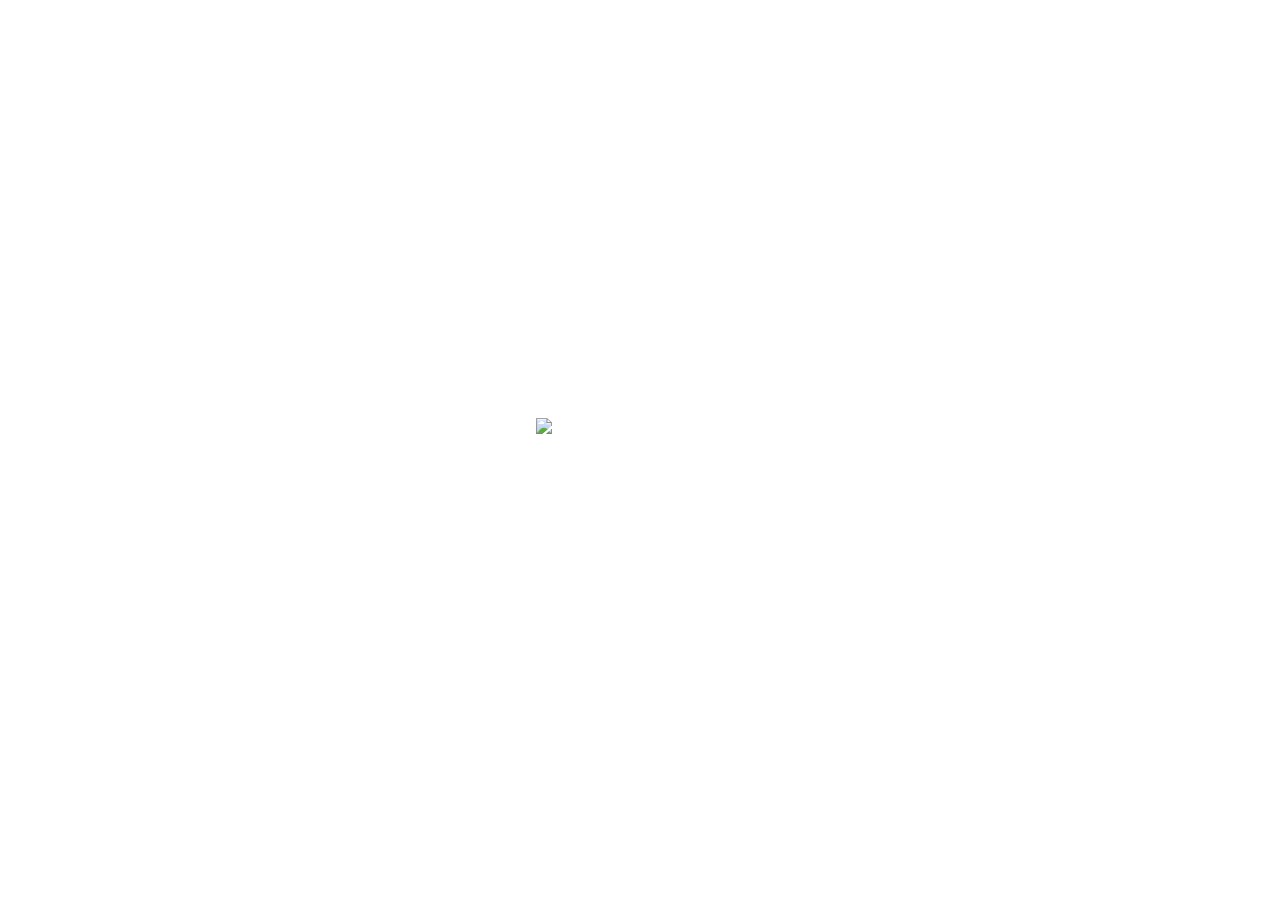
==== src/main/resources/templates/index.html @ b9039253 "lqf" ====
<!DOCTYPE html>
<html xmlns:th="http://www.thymeleaf.org" lang="es" class="h-100">
  <head>
    <meta charset="utf-8" />
    <meta name="viewport" content="width=device-width, initial-scale=1" />
    <meta name="description" content="" />
    <meta name="author" content="Mark Otto, Jacob Thornton, and Bootstrap contributors" />
    <meta name="generator" content="Hugo 0.84.0" />
    <title>Cover Template · Bootstrap v5.0</title>

    <link rel="canonical" href="https://getbootstrap.com/docs/5.0/examples/cover/" />
    <link th:href="@{/fonts/arnold_bocklin_mn.ttf}" rel="stylesheet" type="text/css" />

    <!-- Bootstrap core CSS -->
    <!-- <link href="../assets/dist/css/bootstrap.min.css" rel="stylesheet" /> -->
    <link rel="stylesheet" href="https://cdnjs.cloudflare.com/ajax/libs/twitter-bootstrap/5.1.0/css/bootstrap.min.css" />

    <style>
      .bd-placeholder-img {
        font-size: 1.125rem;
        text-anchor: middle;
        -webkit-user-select: none;
        -moz-user-select: none;
        user-select: none;
      }

      @media (min-width: 768px) {
        .bd-placeholder-img-lg {
          font-size: 3.5rem;
        }
      }
    </style>

    <!-- Custom styles for this template -->
    <link th:href="@{/css/cover.css}" href="/css/cover.css" rel="stylesheet" />
  </head>
  <body class="d-flex h-100 text-center text-white bg-lqf">
    <div class="cover-container d-flex w-100 h-100 p-3 mx-auto flex-column">
      <header class="mb-auto">
        <div>
          <h3 class="float-md-start mb-0"></h3>
          <nav class="nav nav-masthead justify-content-center float-md-end">
            <!--             <a class="nav-link active" aria-current="page" href="#">Home</a> -->
            <!--             <a class="nav-link" href="#">Features</a> -->
            <!--             <a class="nav-link" href="#">Contact</a> -->
          </nav>
        </div>
      </header>

      <main class="px-3">
        <!--         <h1>Los que Faltaban</h1> -->
        <!--         <p class="lead"> -->
        <!--           Cover is a one-page template for building simple and beautiful home pages. Download, edit the text, and add your own fullscreen background photo to make it your own. -->
        <!--         </p> -->
        <img class="main" th:src="@{/img/logo_new.512.png}" alt="Los que Faltaban - Soria" />
        <!--         <p class="lead"> -->
        <!--           <a href="#" class="btn btn-lg btn-secondary fw-bold border-white bg-white">Learn more</a> -->
        <!--         </p> -->
      </main>

      <!-- <footer th:replace="fragments/footer :: footer">&copy; 2016 The Static Templates</footer> -->
      <footer class="mt-auto text-white-50">
        <p>© 2023 Asociación Cultural y Taurina Peña Los que Faltaban.</p>
      </footer>
    </div>
  </body>
</html>
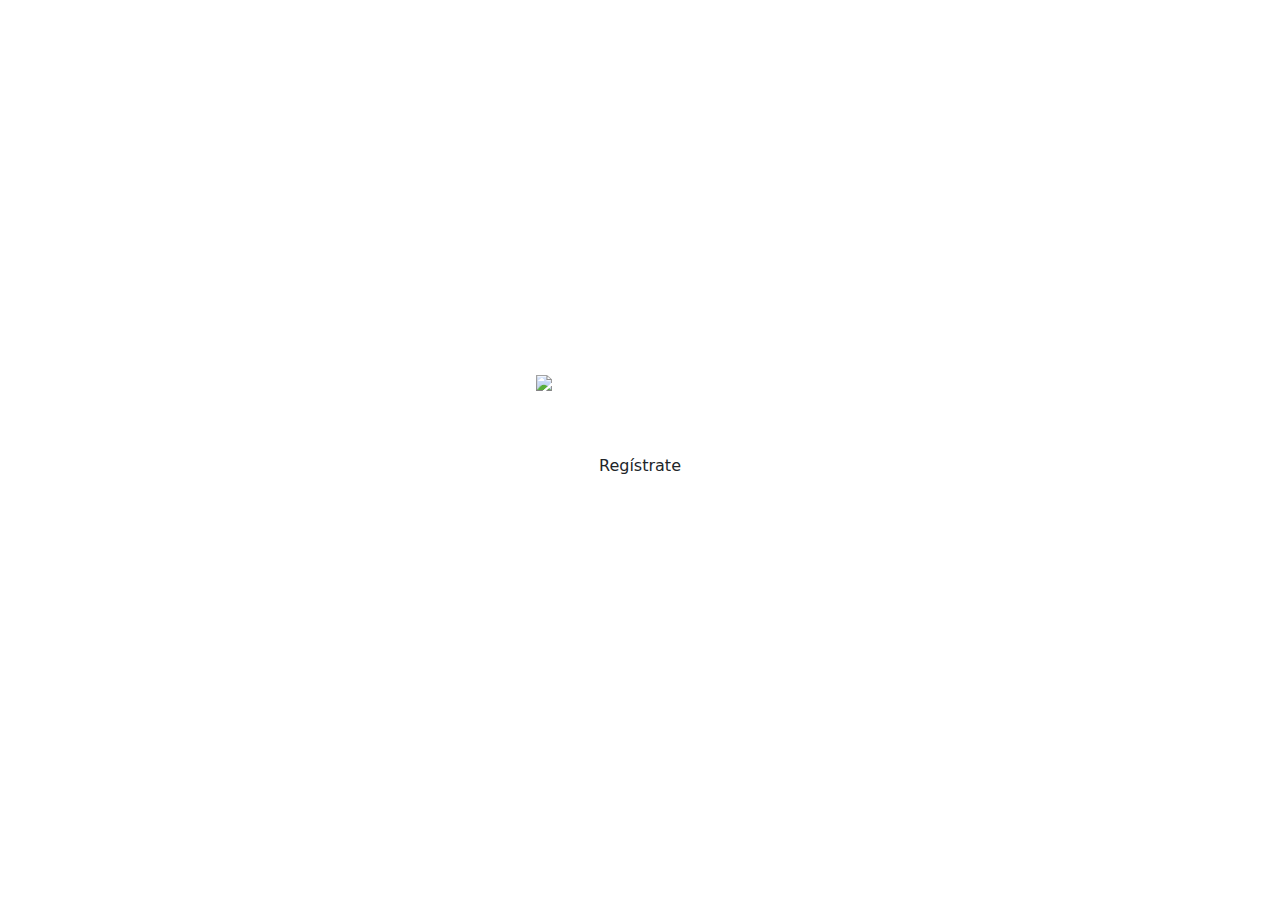
==== commit ac24f2b1: "últimas modificaciones" ====
--- a/src/main/resources/templates/index.html
+++ b/src/main/resources/templates/index.html
@@ -4,15 +4,14 @@
     <meta charset="utf-8" />
     <meta name="viewport" content="width=device-width, initial-scale=1" />
     <meta name="description" content="" />
-    <meta name="author" content="Mark Otto, Jacob Thornton, and Bootstrap contributors" />
+    <meta name="author" content="LQF 2023" />
     <meta name="generator" content="Hugo 0.84.0" />
-    <title>Cover Template · Bootstrap v5.0</title>
+    <title>Los que Faltaban (Soria)</title>
 
     <link rel="canonical" href="https://getbootstrap.com/docs/5.0/examples/cover/" />
     <link th:href="@{/fonts/arnold_bocklin_mn.ttf}" rel="stylesheet" type="text/css" />
 
     <!-- Bootstrap core CSS -->
-    <!-- <link href="../assets/dist/css/bootstrap.min.css" rel="stylesheet" /> -->
     <link rel="stylesheet" href="https://cdnjs.cloudflare.com/ajax/libs/twitter-bootstrap/5.1.0/css/bootstrap.min.css" />
 
     <style>
@@ -47,20 +46,22 @@
         </div>
       </header>
 
-      <main class="px-3">
-        <!--         <h1>Los que Faltaban</h1> -->
-        <!--         <p class="lead"> -->
-        <!--           Cover is a one-page template for building simple and beautiful home pages. Download, edit the text, and add your own fullscreen background photo to make it your own. -->
-        <!--         </p> -->
-        <img class="main" th:src="@{/img/logo_new.512.png}" alt="Los que Faltaban - Soria" />
-        <!--         <p class="lead"> -->
-        <!--           <a href="#" class="btn btn-lg btn-secondary fw-bold border-white bg-white">Learn more</a> -->
-        <!--         </p> -->
-      </main>
+	<main class="px-3">
+		<div>
+        	<img class="main" th:src="@{/img/logo_new.512.png}" alt="Los que Faltaban - Soria" />
+		</div>
+		<div>   
+			<br/>
+			<br/>
+			<form action="#" th:action=@{/register} method="GET">
+				<button type="submit" class="btn btn-primary-lqf btn-primary-lqf-outline">Regístrate</button>
+			</form>
+		</div>
+	</main>
 
       <!-- <footer th:replace="fragments/footer :: footer">&copy; 2016 The Static Templates</footer> -->
       <footer class="mt-auto text-white-50">
-        <p>© 2023 Asociación Cultural y Taurina Peña Los que Faltaban.</p>
+        <p>© 2023, Asociación Cultural y Taurina Peña Los que Faltaban.</p>
       </footer>
     </div>
   </body>
